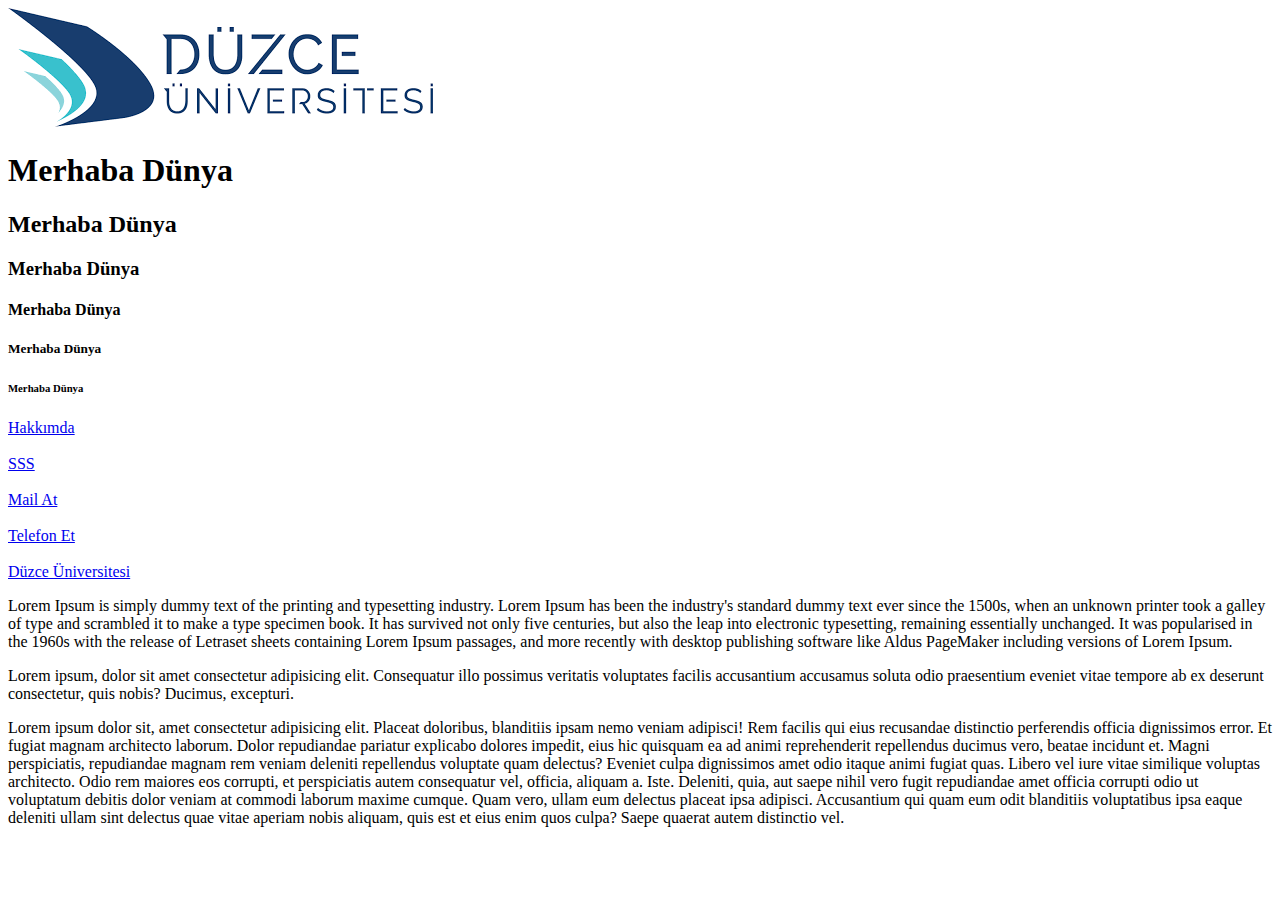
==== index.html @ 8244f3b9 "Birşeyler Eklendi" ====
<!DOCTYPE html>
<html lang="tr">
<head>
    <meta charset="UTF-8">
    <meta name="viewport" content="width=, initial-scale=1.0">
    <title>Sefa Can Çelik</title>
</head>
<body>
    <img src="./images/duzcelogopng.png" alt="Düzce Üniversitesi Logosu">

    <h1>Merhaba Dünya</h1>
    <h2>Merhaba Dünya</h2>
    <h3>Merhaba Dünya</h3>
    <h4>Merhaba Dünya</h4>
    <h5>Merhaba Dünya</h5>
    <h6>Merhaba Dünya</h6>
 

    <a href="about.html">Hakkımda</a><br><br>
    <a href="pages/sss.html">SSS</a><br><br>
    <a href="mailto:sefacan_2003@hotmail.com">Mail At</a><br><br>
    <a href="tel:sefacan_2003@hotmail.com">Telefon Et</a><br><br>
    <a href="https://www.duzce.edu.tr" target="_blank">Düzce Üniversitesi</a>

    <p>Lorem Ipsum is simply dummy text of the printing and typesetting industry. Lorem Ipsum has been the industry's standard dummy text ever since the 1500s, when an unknown printer took a galley of type and scrambled it to make a type specimen book. It has survived not only five centuries, but also the leap into electronic typesetting, remaining essentially unchanged. It was popularised in the 1960s with the release of Letraset sheets containing Lorem Ipsum passages, and more recently with desktop publishing software like Aldus PageMaker including versions of Lorem Ipsum.</p>
    <p>Lorem ipsum, dolor sit amet consectetur adipisicing elit. Consequatur illo possimus veritatis voluptates facilis accusantium accusamus soluta odio praesentium eveniet vitae tempore ab ex deserunt consectetur, quis nobis? Ducimus, excepturi.</p>
    <!-- lorem*5 -->
     <p>Lorem ipsum dolor sit, amet consectetur adipisicing elit. Placeat doloribus, blanditiis ipsam nemo veniam adipisci! Rem facilis qui eius recusandae distinctio perferendis officia dignissimos error. Et fugiat magnam architecto laborum.
     Dolor repudiandae pariatur explicabo dolores impedit, eius hic quisquam ea ad animi reprehenderit repellendus ducimus vero, beatae incidunt et. Magni perspiciatis, repudiandae magnam rem veniam deleniti repellendus voluptate quam delectus?
     Eveniet culpa dignissimos amet odio itaque animi fugiat quas. Libero vel iure vitae similique voluptas architecto. Odio rem maiores eos corrupti, et perspiciatis autem consequatur vel, officia, aliquam a. Iste.
     Deleniti, quia, aut saepe nihil vero fugit repudiandae amet officia corrupti odio ut voluptatum debitis dolor veniam at commodi laborum maxime cumque. Quam vero, ullam eum delectus placeat ipsa adipisci.
     Accusantium qui quam eum odit blanditiis voluptatibus ipsa eaque deleniti ullam sint delectus quae vitae aperiam nobis aliquam, quis est et eius enim quos culpa? Saepe quaerat autem distinctio vel.</p>

</body>
</html>
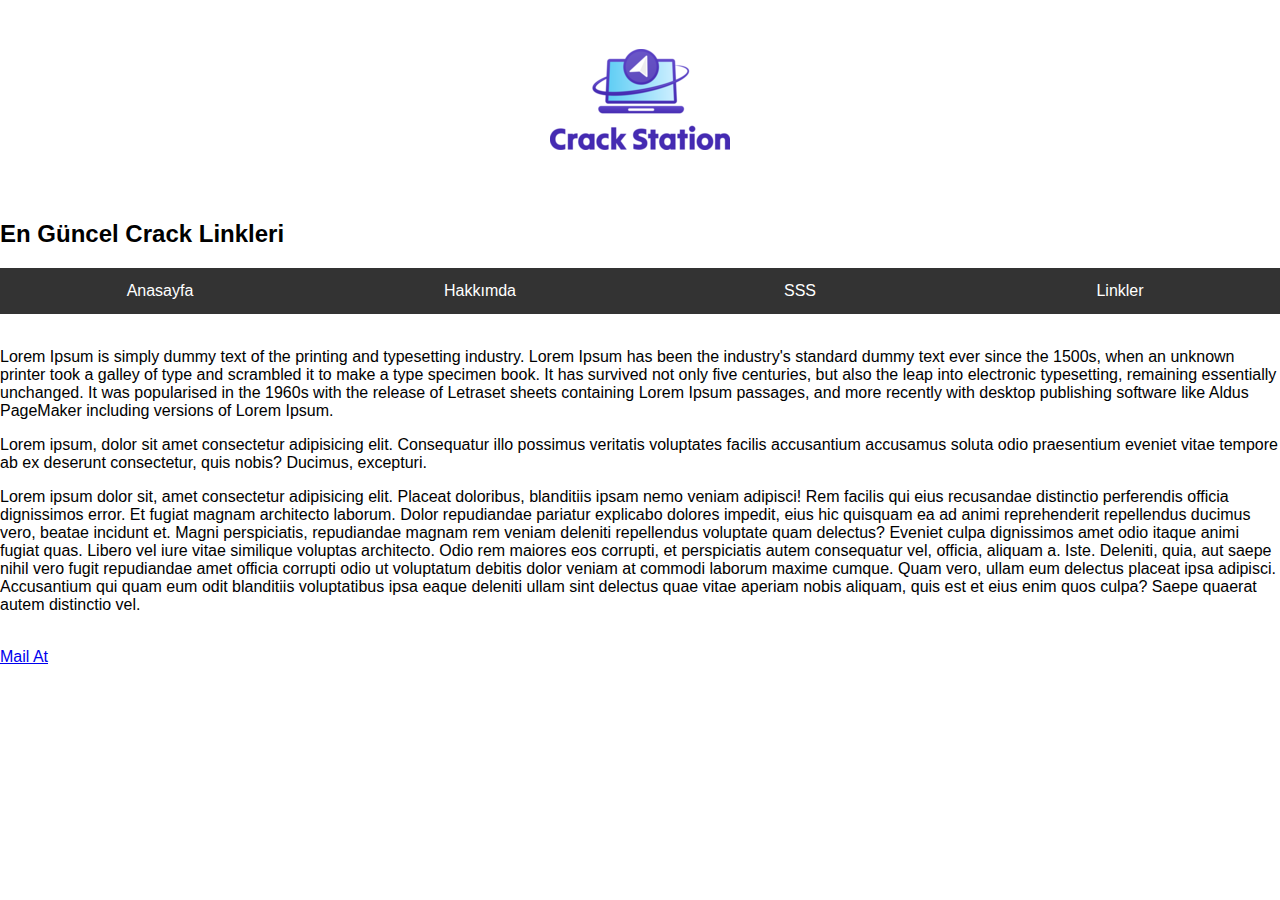
==== commit b89e9596: "navbar eklendi" ====
--- a/index.html
+++ b/index.html
@@ -1,36 +1,53 @@
 <!DOCTYPE html>
 <html lang="tr">
+
 <head>
     <meta charset="UTF-8">
     <meta name="viewport" content="width=, initial-scale=1.0">
-    <title>Sefa Can Çelik</title>
+    <!--Style CSS-->
+    <link rel="stylesheet" href="./css/style.css">
+    <title>Crack Station</title>
 </head>
+
 <body>
-    <img src="./images/duzcelogopng.png" alt="Düzce Üniversitesi Logosu">
+    <div class="class container">
+    <img src="./images/logo.png" alt="Crack Station Logo">
+    </div>
+    <h2>En Güncel Crack Linkleri</h2>
 
-    <h1>Merhaba Dünya</h1>
-    <h2>Merhaba Dünya</h2>
-    <h3>Merhaba Dünya</h3>
-    <h4>Merhaba Dünya</h4>
-    <h5>Merhaba Dünya</h5>
-    <h6>Merhaba Dünya</h6>
- 
+    <div class="navbar">
+        <a href="index.html">Anasayfa</a>
+        <a href="./pages/about.html">Hakkımda</a><br><br>
+        <a href="./pages/sss.html" target="_blank">SSS</a><br><br>
+        <a href="./pages/cracklink.html">Linkler</a>
+    </div>
 
-    <a href="about.html">Hakkımda</a><br><br>
-    <a href="pages/sss.html">SSS</a><br><br>
-    <a href="mailto:sefacan_2003@hotmail.com">Mail At</a><br><br>
-    <a href="tel:sefacan_2003@hotmail.com">Telefon Et</a><br><br>
-    <a href="https://www.duzce.edu.tr" target="_blank">Düzce Üniversitesi</a>
+<br>
 
-    <p>Lorem Ipsum is simply dummy text of the printing and typesetting industry. Lorem Ipsum has been the industry's standard dummy text ever since the 1500s, when an unknown printer took a galley of type and scrambled it to make a type specimen book. It has survived not only five centuries, but also the leap into electronic typesetting, remaining essentially unchanged. It was popularised in the 1960s with the release of Letraset sheets containing Lorem Ipsum passages, and more recently with desktop publishing software like Aldus PageMaker including versions of Lorem Ipsum.</p>
-    <p>Lorem ipsum, dolor sit amet consectetur adipisicing elit. Consequatur illo possimus veritatis voluptates facilis accusantium accusamus soluta odio praesentium eveniet vitae tempore ab ex deserunt consectetur, quis nobis? Ducimus, excepturi.</p>
+    <p>Lorem Ipsum is simply dummy text of the printing and typesetting industry. Lorem Ipsum has been the industry's
+        standard dummy text ever since the 1500s, when an unknown printer took a galley of type and scrambled it to make
+        a type specimen book. It has survived not only five centuries, but also the leap into electronic typesetting,
+        remaining essentially unchanged. It was popularised in the 1960s with the release of Letraset sheets containing
+        Lorem Ipsum passages, and more recently with desktop publishing software like Aldus PageMaker including versions
+        of Lorem Ipsum.</p>
+    <p>Lorem ipsum, dolor sit amet consectetur adipisicing elit. Consequatur illo possimus veritatis voluptates facilis
+        accusantium accusamus soluta odio praesentium eveniet vitae tempore ab ex deserunt consectetur, quis nobis?
+        Ducimus, excepturi.</p>
     <!-- lorem*5 -->
-     <p>Lorem ipsum dolor sit, amet consectetur adipisicing elit. Placeat doloribus, blanditiis ipsam nemo veniam adipisci! Rem facilis qui eius recusandae distinctio perferendis officia dignissimos error. Et fugiat magnam architecto laborum.
-     Dolor repudiandae pariatur explicabo dolores impedit, eius hic quisquam ea ad animi reprehenderit repellendus ducimus vero, beatae incidunt et. Magni perspiciatis, repudiandae magnam rem veniam deleniti repellendus voluptate quam delectus?
-     Eveniet culpa dignissimos amet odio itaque animi fugiat quas. Libero vel iure vitae similique voluptas architecto. Odio rem maiores eos corrupti, et perspiciatis autem consequatur vel, officia, aliquam a. Iste.
-     Deleniti, quia, aut saepe nihil vero fugit repudiandae amet officia corrupti odio ut voluptatum debitis dolor veniam at commodi laborum maxime cumque. Quam vero, ullam eum delectus placeat ipsa adipisci.
-     Accusantium qui quam eum odit blanditiis voluptatibus ipsa eaque deleniti ullam sint delectus quae vitae aperiam nobis aliquam, quis est et eius enim quos culpa? Saepe quaerat autem distinctio vel.</p>
+    <p>Lorem ipsum dolor sit, amet consectetur adipisicing elit. Placeat doloribus, blanditiis ipsam nemo veniam
+        adipisci! Rem facilis qui eius recusandae distinctio perferendis officia dignissimos error. Et fugiat magnam
+        architecto laborum.
+        Dolor repudiandae pariatur explicabo dolores impedit, eius hic quisquam ea ad animi reprehenderit repellendus
+        ducimus vero, beatae incidunt et. Magni perspiciatis, repudiandae magnam rem veniam deleniti repellendus
+        voluptate quam delectus?
+        Eveniet culpa dignissimos amet odio itaque animi fugiat quas. Libero vel iure vitae similique voluptas
+        architecto. Odio rem maiores eos corrupti, et perspiciatis autem consequatur vel, officia, aliquam a. Iste.
+        Deleniti, quia, aut saepe nihil vero fugit repudiandae amet officia corrupti odio ut voluptatum debitis dolor
+        veniam at commodi laborum maxime cumque. Quam vero, ullam eum delectus placeat ipsa adipisci.
+        Accusantium qui quam eum odit blanditiis voluptatibus ipsa eaque deleniti ullam sint delectus quae vitae aperiam
+        nobis aliquam, quis est et eius enim quos culpa? Saepe quaerat autem distinctio vel.</p>
+<br>
+<a href="mailto:can@yazargenclik.net">Mail At</a><br><br>
+</body>
 
-</body>
-</html>
-
+</html>--- a/css/style.css
+++ b/css/style.css
@@ -0,0 +1,34 @@
+/* Navbar stilini ekliyoruz */
+body {
+    font-family: Arial, sans-serif;
+    margin: 0;
+    padding: 0;
+}
+
+.navbar {
+    display: flex; /* Flexbox ile elemanları yatayda hizalayacağız */
+    background-color: #333;
+    overflow: hidden;
+}
+
+.navbar a {
+    flex: 1; /* Her bir 'a' etiketine eşit genişlik veriyoruz */
+    color: white;
+    text-align: center;
+    padding: 14px 20px;
+    text-decoration: none;
+}
+
+.navbar a:hover {
+    background-color: #ddd;
+    color: black;
+}
+
+.container {
+    text-align: center;
+}
+
+img {
+    display: block;
+    margin: 0 auto; /* Yatayda ortalamak için */
+}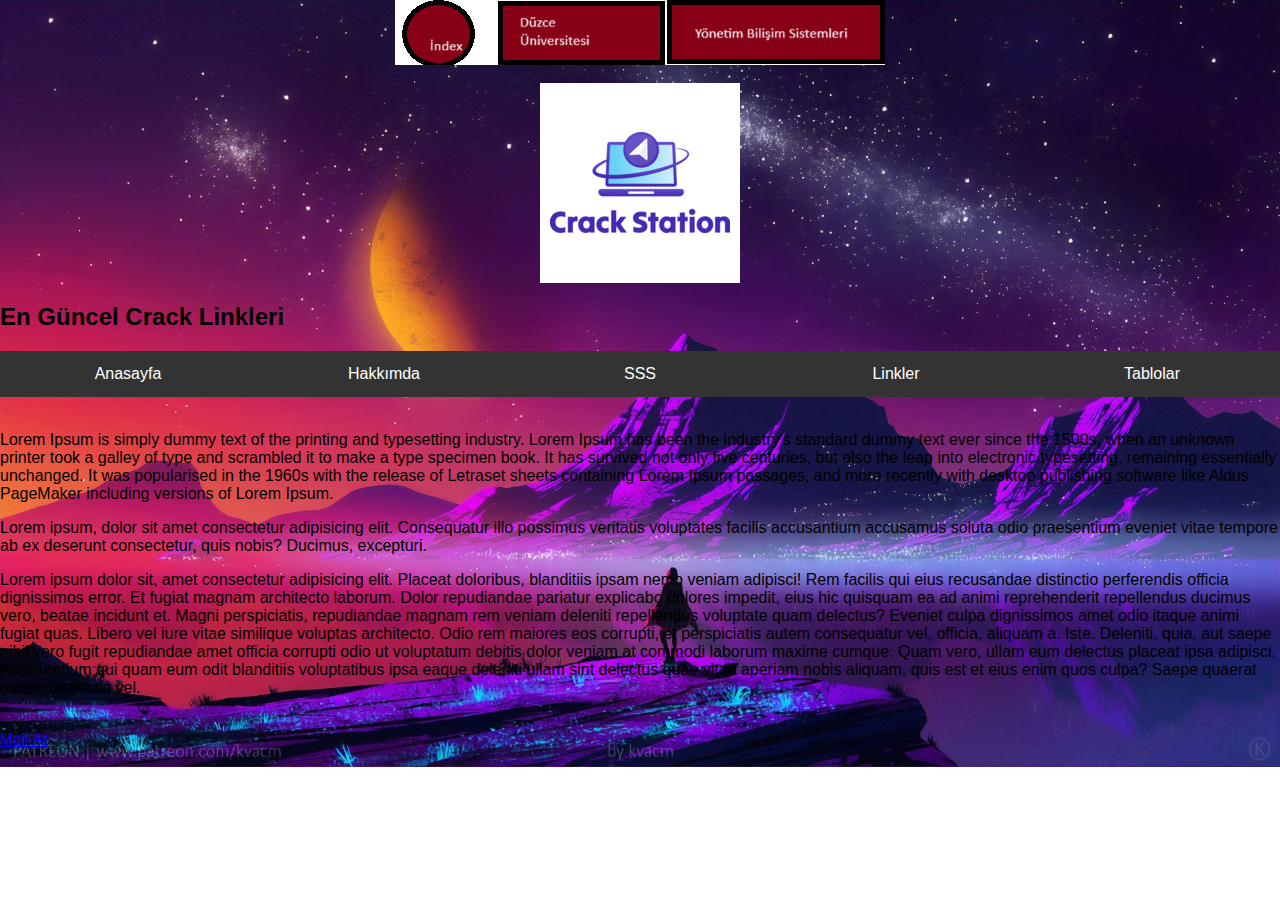
==== commit cd307b44: "imagemap and tables added" ====
--- a/index.html
+++ b/index.html
@@ -7,11 +7,21 @@
     <!--Style CSS-->
     <link rel="stylesheet" href="./css/style.css">
     <title>Crack Station</title>
+    <link rel="icon" href="./images/favicon.png">
 </head>
 
-<body>
+<body style="background: url(./images/background.jpg); background-repeat: no-repeat; background-size: 100% 100%; background-attachment: five
+;" >
+    <img src="./images/imagemap2.png" alt="Üst Bar" usemap="#ustbar">
+    <map name="ustbar">  
+       <area shape="circle"coords="44,33,34" href="./index.html" alt="index">
+       <area shape="rect" coords="107,4,265,61" href="https://www.duzce.edu.tr" alt="Düzce Universitesi" target="_blank">
+       <area shape="rect" coords="276,3,486,60" href="https://ybs.if.duzce.edu.tr" alt="Yönetim Bilişim Sistemleri" target="_blank">
+
+    </map> 
+    <br>    
     <div class="class container">
-    <img src="./images/logo.png" alt="Crack Station Logo">
+    <a href="./index.html"><img src="./images/logo.png" alt="Crack Station Logo"></a>
     </div>
     <h2>En Güncel Crack Linkleri</h2>
 
@@ -20,6 +30,7 @@
         <a href="./pages/about.html">Hakkımda</a><br><br>
         <a href="./pages/sss.html" target="_blank">SSS</a><br><br>
         <a href="./pages/cracklink.html">Linkler</a>
+        <a href="./pages/table.html">Tablolar</a>
     </div>
 
 <br>
--- a/css/style.css
+++ b/css/style.css
@@ -31,4 +31,10 @@
 img {
     display: block;
     margin: 0 auto; /* Yatayda ortalamak için */
-}+}
+/*
+table, th, td {
+    border: 1px solid black;
+
+}
+*/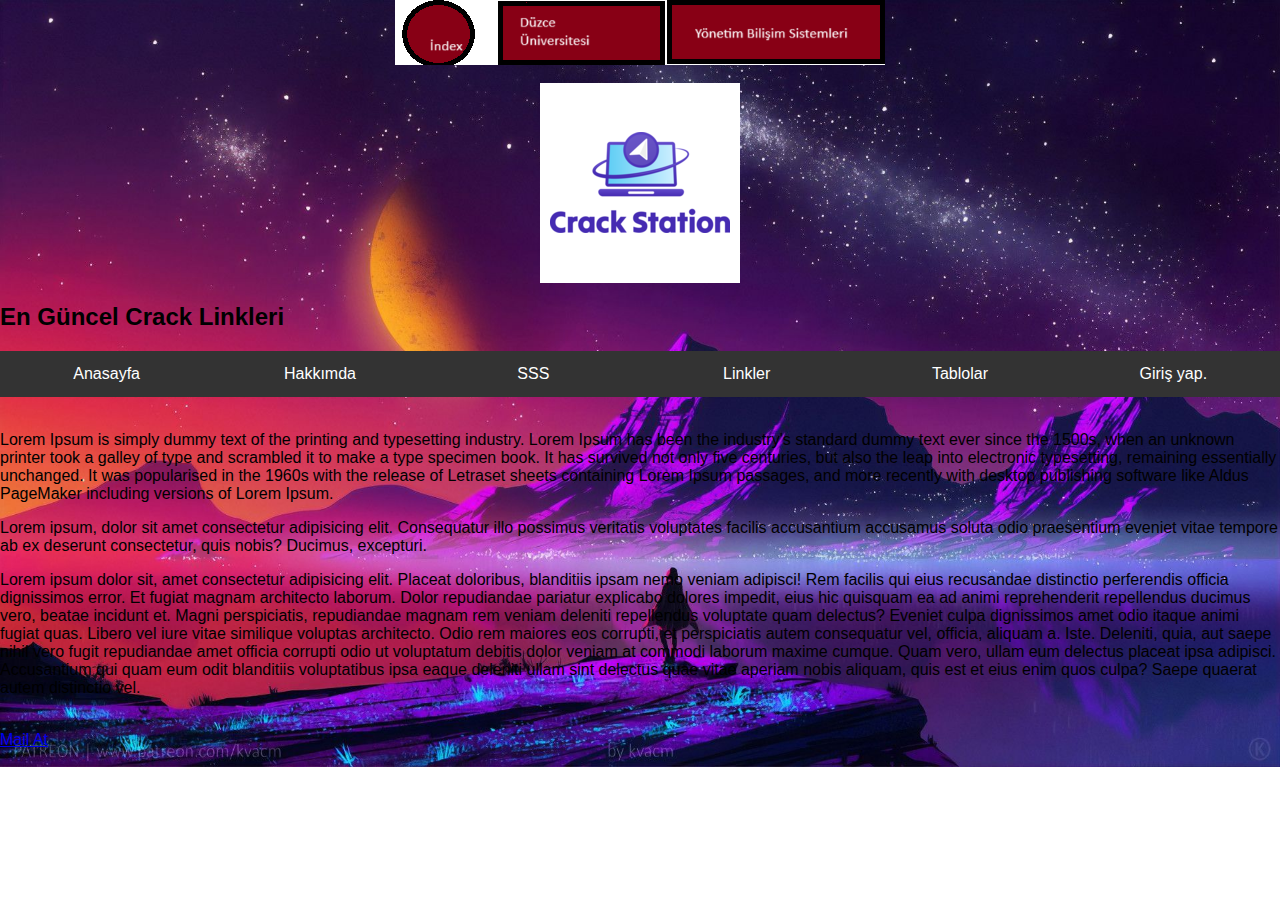
==== commit de0e9091: "form-action açtım" ====
--- a/index.html
+++ b/index.html
@@ -31,6 +31,7 @@
         <a href="./pages/sss.html" target="_blank">SSS</a><br><br>
         <a href="./pages/cracklink.html">Linkler</a>
         <a href="./pages/table.html">Tablolar</a>
+        <a href="./pages/login.html">Giriş yap.</a>
     </div>
 
 <br>
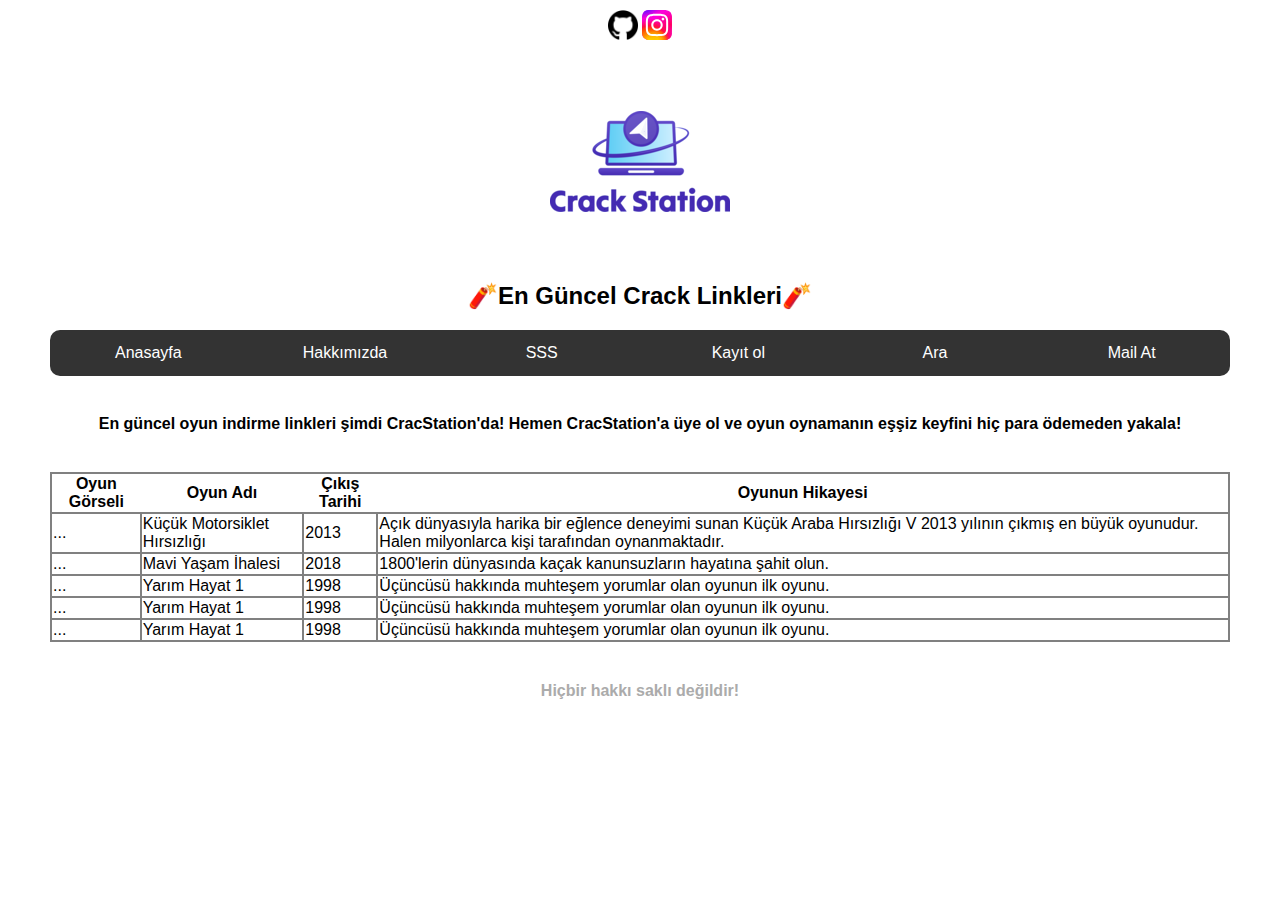
==== commit c0571496: "initial changes" ====
--- a/index.html
+++ b/index.html
@@ -9,57 +9,92 @@
     <title>Crack Station</title>
     <link rel="icon" href="./images/favicon.png">
 </head>
-
-<body style="background: url(./images/background.jpg); background-repeat: no-repeat; background-size: 100% 100%; background-attachment: five
-;" >
-    <img src="./images/imagemap2.png" alt="Üst Bar" usemap="#ustbar">
-    <map name="ustbar">  
-       <area shape="circle"coords="44,33,34" href="./index.html" alt="index">
-       <area shape="rect" coords="107,4,265,61" href="https://www.duzce.edu.tr" alt="Düzce Universitesi" target="_blank">
-       <area shape="rect" coords="276,3,486,60" href="https://ybs.if.duzce.edu.tr" alt="Yönetim Bilişim Sistemleri" target="_blank">
+<!--style="background: url(./images/background.jpg); background-repeat: no-repeat; background-size: 100% 100%; background-attachment: five
+;"-->
+<body>
+    <div class="media-buttons">
+    <img src="./images/github.png" alt="github" usemap="#github">
+    <map name="github">  
+      
+       <area shape="rect" coords="512,512,0,0" href="https://www.github.com/csefacan" alt="Github" target="_blank">
 
     </map> 
+    <img src="./images/instagram.svg" alt="instagram" usemap="#instagram">
+    <map name="instagram">  
+       <area shape="rect" coords="512,512,0,0" href="https://www.instagram.com/csefacan" alt="Instagram" target="_blank">
+    </map>
+    </div> 
     <br>    
     <div class="class container">
-    <a href="./index.html"><img src="./images/logo.png" alt="Crack Station Logo"></a>
+ <a href="./index.html"><img src="./images/logo-transparent.png" alt="Crack Station Logo"></a>
+    <h2>🧨En Güncel Crack Linkleri🧨</h2>
     </div>
-    <h2>En Güncel Crack Linkleri</h2>
 
     <div class="navbar">
         <a href="index.html">Anasayfa</a>
-        <a href="./pages/about.html">Hakkımda</a><br><br>
+        <a href="./pages/about.html">Hakkımızda</a><br><br>
         <a href="./pages/sss.html" target="_blank">SSS</a><br><br>
-        <a href="./pages/cracklink.html">Linkler</a>
-        <a href="./pages/table.html">Tablolar</a>
-        <a href="./pages/login.html">Giriş yap.</a>
+       <!-- <a href="./pages/cracklink.html">Linkler</a> -->
+        <a href="./pages/login.html">Kayıt ol</a>
+        <a href="./pages/google.html" target="_blank">Ara</a>
+        <a href="mailto:can@yazargenclik.net">Mail At</a>
     </div>
 
 <br>
 
-    <p>Lorem Ipsum is simply dummy text of the printing and typesetting industry. Lorem Ipsum has been the industry's
-        standard dummy text ever since the 1500s, when an unknown printer took a galley of type and scrambled it to make
-        a type specimen book. It has survived not only five centuries, but also the leap into electronic typesetting,
-        remaining essentially unchanged. It was popularised in the 1960s with the release of Letraset sheets containing
-        Lorem Ipsum passages, and more recently with desktop publishing software like Aldus PageMaker including versions
-        of Lorem Ipsum.</p>
-    <p>Lorem ipsum, dolor sit amet consectetur adipisicing elit. Consequatur illo possimus veritatis voluptates facilis
-        accusantium accusamus soluta odio praesentium eveniet vitae tempore ab ex deserunt consectetur, quis nobis?
-        Ducimus, excepturi.</p>
-    <!-- lorem*5 -->
-    <p>Lorem ipsum dolor sit, amet consectetur adipisicing elit. Placeat doloribus, blanditiis ipsam nemo veniam
-        adipisci! Rem facilis qui eius recusandae distinctio perferendis officia dignissimos error. Et fugiat magnam
-        architecto laborum.
-        Dolor repudiandae pariatur explicabo dolores impedit, eius hic quisquam ea ad animi reprehenderit repellendus
-        ducimus vero, beatae incidunt et. Magni perspiciatis, repudiandae magnam rem veniam deleniti repellendus
-        voluptate quam delectus?
-        Eveniet culpa dignissimos amet odio itaque animi fugiat quas. Libero vel iure vitae similique voluptas
-        architecto. Odio rem maiores eos corrupti, et perspiciatis autem consequatur vel, officia, aliquam a. Iste.
-        Deleniti, quia, aut saepe nihil vero fugit repudiandae amet officia corrupti odio ut voluptatum debitis dolor
-        veniam at commodi laborum maxime cumque. Quam vero, ullam eum delectus placeat ipsa adipisci.
-        Accusantium qui quam eum odit blanditiis voluptatibus ipsa eaque deleniti ullam sint delectus quae vitae aperiam
-        nobis aliquam, quis est et eius enim quos culpa? Saepe quaerat autem distinctio vel.</p>
+    <h4 class="p-yazi">En güncel oyun indirme linkleri şimdi CracStation'da! Hemen CracStation'a üye ol ve oyun oynamanın eşşiz keyfini hiç para ödemeden yakala!</h4>
+
 <br>
-<a href="mailto:can@yazargenclik.net">Mail At</a><br><br>
+<table class="games-table">
+    <tr>
+        <th>Oyun Görseli</th>
+        <th>Oyun Adı</th>
+        <th>Çıkış Tarihi</th>
+        <th>Oyunun Hikayesi</th>
+    </tr>
+    <tr>
+        <td>...</td>
+        <td>Küçük Motorsiklet Hırsızlığı</td>
+        <td>2013</td>
+        <td>Açık dünyasıyla harika bir eğlence deneyimi sunan Küçük Araba Hırsızlığı V 2013 yılının çıkmış en büyük oyunudur. Halen milyonlarca kişi tarafından oynanmaktadır.</td>
+    </tr>
+    
+    <tr>    
+        <td>... </td>
+        <td>Mavi Yaşam İhalesi</td>
+        <td>2018</td>
+        <td>1800'lerin dünyasında kaçak kanunsuzların hayatına şahit olun.</td>
+    </tr>
+    
+    <tr>    
+        <td>... </td>
+        <td>Yarım Hayat 1</td>
+        <td>1998</td>
+        <td>Üçüncüsü hakkında muhteşem yorumlar olan oyunun ilk oyunu.</td>
+    </tr>
+    
+    <tr>    
+        <td>... </td>
+        <td>Yarım Hayat 1</td>
+        <td>1998</td>
+        <td>Üçüncüsü hakkında muhteşem yorumlar olan oyunun ilk oyunu.</td>
+    
+    </tr>
+    
+    <tr>    
+        <td>... </td>
+        <td>Yarım Hayat 1</td>
+        <td>1998</td>
+        <td>Üçüncüsü hakkında muhteşem yorumlar olan oyunun ilk oyunu.</td>
+    </tr>
+
+   
+
+</table>
+<br>
+<div class="Footer">
+<h4>Hiçbir hakkı saklı değildir!</h4>
+</div>
 </body>
 
 </html>--- a/css/style.css
+++ b/css/style.css
@@ -3,12 +3,18 @@
     font-family: Arial, sans-serif;
     margin: 0;
     padding: 0;
-}
-
+  
+
+}
 .navbar {
     display: flex; /* Flexbox ile elemanları yatayda hizalayacağız */
     background-color: #333;
     overflow: hidden;
+    margin-left: 50px;
+    margin-right: 50px;
+    border-radius: 10px;
+    
+
 }
 
 .navbar a {
@@ -26,15 +32,215 @@
 
 .container {
     text-align: center;
+    justify-content: center;
+    
+
+    
 }
 
 img {
     display: block;
     margin: 0 auto; /* Yatayda ortalamak için */
 }
+
 /*
-table, th, td {
+table, th, td { 
     border: 1px solid black;
 
 }
-*/+*/
+.search{
+
+display: flex;
+text-align: center;
+padding: 14x 20x;
+
+}
+
+.games-table{
+
+    border:2px solid gray;
+    border-collapse: collapse;
+    margin-left: 50px;
+    margin-right: 50px;
+}
+.games-table td{
+
+    border:2px solid gray;
+    border-collapse: collapse;
+
+}
+
+.Footer h4{
+    text-align: center;
+    justify-content: center;
+    color: #888;
+    opacity: 0.7;
+}
+.p-yazi{
+
+    text-align: center;
+    justify-content: center;
+}
+.media-buttons img{
+    margin-top: 10px;
+    width: 30px;
+    height: auto;
+    display: inline-block;
+
+}
+.media-buttons{
+    text-align: center;
+}
+
+.search-page img{
+width: 200px;
+height: auto;
+}
+
+.search-page input{
+
+    display: inline-block;
+    margin-top: 20px;
+    
+}
+.search-page{
+    text-align: center;
+    margin-top: 30px;
+
+}
+
+.about {
+    width: 80%;
+    margin: 0 auto;
+    padding: 20px;
+    background-color: white;
+    border-radius: 8px;
+    box-shadow: 0 4px 8px rgba(0, 0, 0, 0.1);
+}
+
+
+header {
+    background-color: #333;
+    color: white;
+    text-align: center;
+    padding: 20px 0;
+}
+.about-baslik h1 {
+    text-align: center;
+    color: white;
+}
+.about h1{
+    text-align: center;
+}
+.about p {
+    line-height: 1.6;
+    color: #333;
+}
+.highlight {
+    color: #007BFF;
+    font-weight: bold;
+}
+
+.kayit-div{
+     height: 100%;
+      display: flex;
+      justify-content: center;
+      align-items: center;
+}
+
+.kayit-formu {      
+    background-color: white;
+    padding: 30px;
+    border-radius: 10px;
+    box-shadow: 0 0 10px rgba(0,0,0,0.1);
+    width: 300px;
+  }
+
+  .kayit-formu h2 {
+    text-align: center;
+    margin-bottom: 20px;
+  }
+
+  .kayit-formu input[type="text"],
+  .kayit-formu input[type="email"],
+  .kayit-formu input[type="password"] {
+    width: 100%;
+    padding: 10px;
+    margin: 8px 0;
+    border: 1px solid #ccc;
+    border-radius: 5px;
+  }
+
+  .kayit-formu input[type="submit"] {
+    width: 100%;
+    padding: 10px;
+    background-color: #4CAF50;
+    border: none;
+    color: white;
+    border-radius: 5px;
+    cursor: pointer;
+    font-weight: bold;
+  }
+  .kayit-formu input[type="reset"] {
+    width: 100%;
+    padding: 10px;
+    background-color: red;
+    border: none;
+    color: white;
+    border-radius: 5px;
+    cursor: pointer;
+    font-weight: bold;
+    margin-top: 5px;
+}
+
+
+.form-kapsayici {
+    height: 100%;
+    display: flex;
+    justify-content: center;
+    align-items: center;
+  }
+
+  .iletisim-formu {
+    background-color: #fff;
+    padding: 30px;
+    border-radius: 10px;
+    box-shadow: 0 4px 12px rgba(0, 0, 0, 0.1);
+    width: 400px;
+  }
+
+  .iletisim-formu h2 {
+    text-align: center;
+    margin-bottom: 20px;
+  }
+
+  .iletisim-formu input,
+  .iletisim-formu textarea {
+    width: 100%;
+    padding: 10px;
+    margin: 10px 0;
+    border-radius: 5px;
+    border: 1px solid #ccc;
+    font-size: 14px;
+  }
+
+  .iletisim-formu textarea {
+    resize: vertical;
+    height: 120px;
+  }
+
+  .iletisim-formu button {
+    width: 105%;
+    padding: 12px;
+    background-color: #007BFF;
+    color: white;
+    border: none;
+    border-radius: 5px;
+    font-weight: bold;
+    cursor: pointer;
+  }
+
+  .iletisim-formu button:hover {
+    background-color: #0056b3;
+  }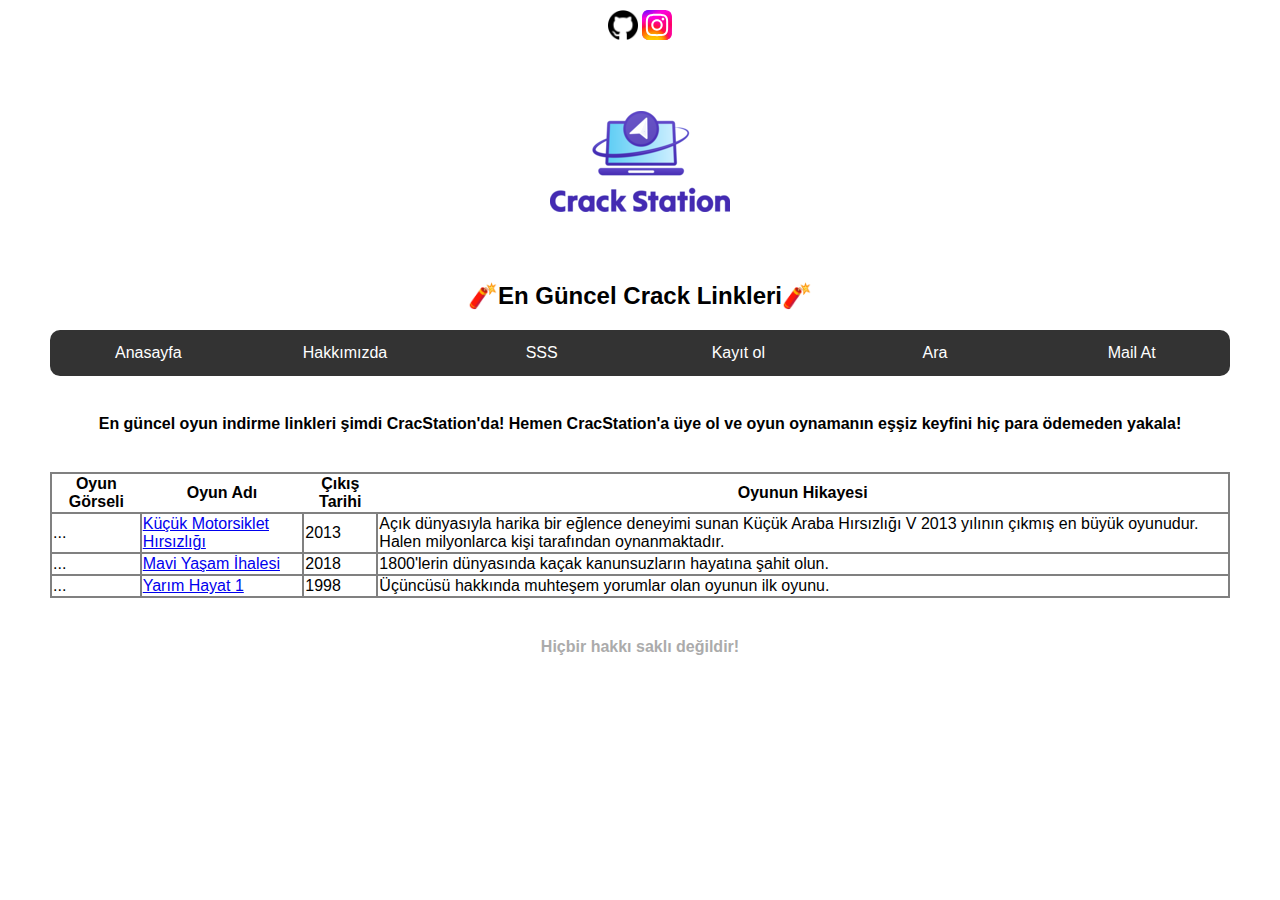
==== commit 5b5cf473: "initial" ====
--- a/index.html
+++ b/index.html
@@ -54,42 +54,24 @@
     </tr>
     <tr>
         <td>...</td>
-        <td>Küçük Motorsiklet Hırsızlığı</td>
+        <td><a href="../site/pages/games/gta.html">Küçük Motorsiklet Hırsızlığı</a></td>
         <td>2013</td>
         <td>Açık dünyasıyla harika bir eğlence deneyimi sunan Küçük Araba Hırsızlığı V 2013 yılının çıkmış en büyük oyunudur. Halen milyonlarca kişi tarafından oynanmaktadır.</td>
     </tr>
     
     <tr>    
         <td>... </td>
-        <td>Mavi Yaşam İhalesi</td>
+        <td><a href="./pages/games/rdr.html">Mavi Yaşam İhalesi</a></td>
         <td>2018</td>
         <td>1800'lerin dünyasında kaçak kanunsuzların hayatına şahit olun.</td>
     </tr>
     
     <tr>    
-        <td>... </td>
-        <td>Yarım Hayat 1</td>
+        <td>...</td>
+        <td><a href="./pages/games/hf.html">Yarım Hayat 1</a></td>
         <td>1998</td>
         <td>Üçüncüsü hakkında muhteşem yorumlar olan oyunun ilk oyunu.</td>
-    </tr>
-    
-    <tr>    
-        <td>... </td>
-        <td>Yarım Hayat 1</td>
-        <td>1998</td>
-        <td>Üçüncüsü hakkında muhteşem yorumlar olan oyunun ilk oyunu.</td>
-    
-    </tr>
-    
-    <tr>    
-        <td>... </td>
-        <td>Yarım Hayat 1</td>
-        <td>1998</td>
-        <td>Üçüncüsü hakkında muhteşem yorumlar olan oyunun ilk oyunu.</td>
-    </tr>
-
-   
-
+    </tr>   
 </table>
 <br>
 <div class="Footer">
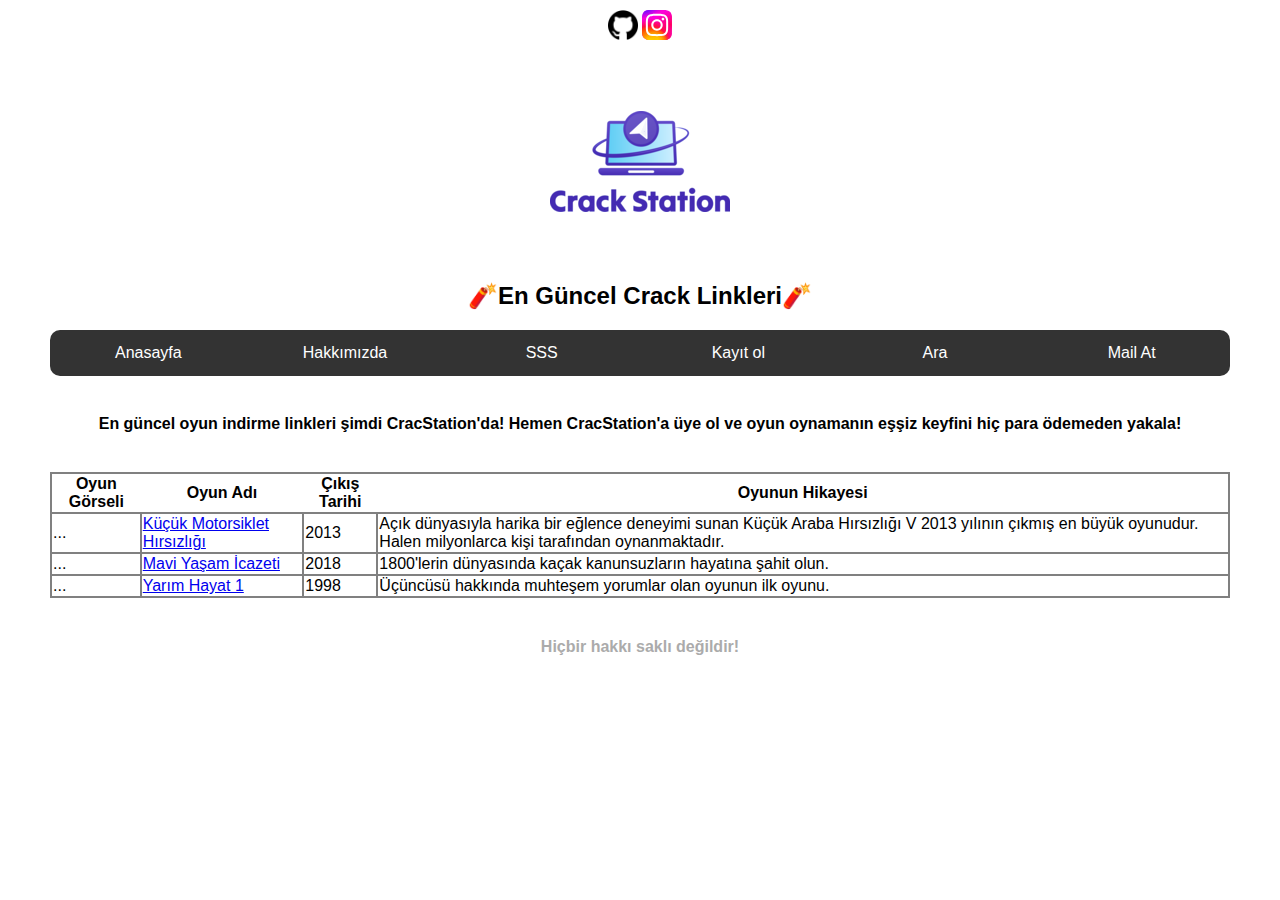
==== commit 7ec5bdde: "javascript düzenlendi" ====
--- a/index.html
+++ b/index.html
@@ -54,14 +54,14 @@
     </tr>
     <tr>
         <td>...</td>
-        <td><a href="../site/pages/games/gta.html">Küçük Motorsiklet Hırsızlığı</a></td>
+        <td><a href="./pages/games/gta.html">Küçük Motorsiklet Hırsızlığı</a></td>
         <td>2013</td>
         <td>Açık dünyasıyla harika bir eğlence deneyimi sunan Küçük Araba Hırsızlığı V 2013 yılının çıkmış en büyük oyunudur. Halen milyonlarca kişi tarafından oynanmaktadır.</td>
     </tr>
     
     <tr>    
         <td>... </td>
-        <td><a href="./pages/games/rdr.html">Mavi Yaşam İhalesi</a></td>
+        <td><a href="./pages/games/rdr.html">Mavi Yaşam İcazeti</a></td>
         <td>2018</td>
         <td>1800'lerin dünyasında kaçak kanunsuzların hayatına şahit olun.</td>
     </tr>
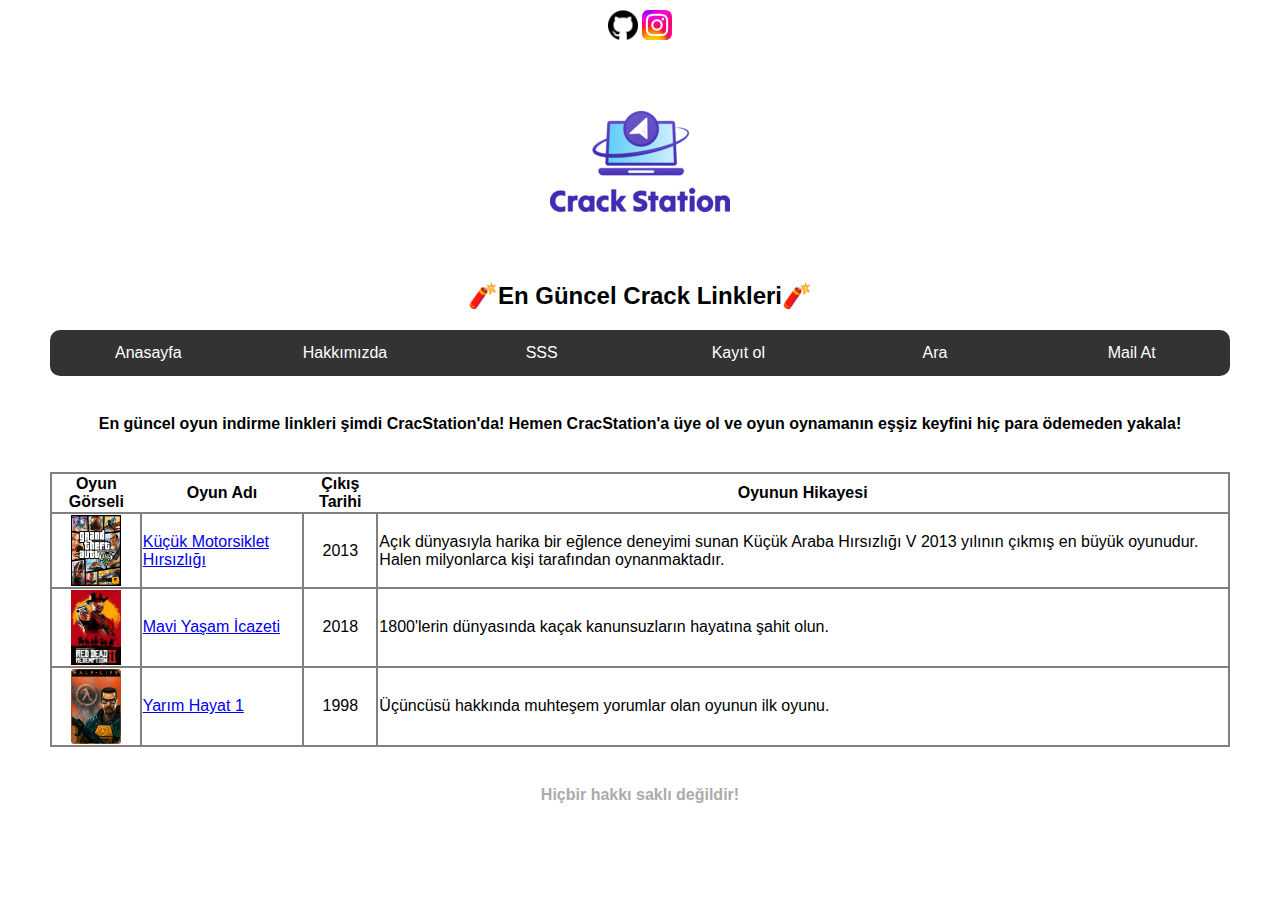
==== commit 86a72741: "poster" ====
--- a/index.html
+++ b/index.html
@@ -53,23 +53,23 @@
         <th>Oyunun Hikayesi</th>
     </tr>
     <tr>
-        <td>...</td>
+        <td><img src="./images/game-poster/gta.jpg" alt="gta" class="game-poster"></td>
         <td><a href="./pages/games/gta.html">Küçük Motorsiklet Hırsızlığı</a></td>
-        <td>2013</td>
+        <td class="yapim-yili">2013</td>
         <td>Açık dünyasıyla harika bir eğlence deneyimi sunan Küçük Araba Hırsızlığı V 2013 yılının çıkmış en büyük oyunudur. Halen milyonlarca kişi tarafından oynanmaktadır.</td>
     </tr>
     
     <tr>    
-        <td>... </td>
+        <td><img src="./images/game-poster/rdr.jpg" alt="rdr" class="game-poster"></td>
         <td><a href="./pages/games/rdr.html">Mavi Yaşam İcazeti</a></td>
-        <td>2018</td>
+        <td class="yapim-yili">2018</td>
         <td>1800'lerin dünyasında kaçak kanunsuzların hayatına şahit olun.</td>
     </tr>
     
     <tr>    
-        <td>...</td>
+        <td><img src="./images/game-poster/half-life.jpg" alt="half-life" class="game-poster"></td>
         <td><a href="./pages/games/hf.html">Yarım Hayat 1</a></td>
-        <td>1998</td>
+        <td class="yapim-yili">1998</td>
         <td>Üçüncüsü hakkında muhteşem yorumlar olan oyunun ilk oyunu.</td>
     </tr>   
 </table>
--- a/css/style.css
+++ b/css/style.css
@@ -243,4 +243,16 @@
 
   .iletisim-formu button:hover {
     background-color: #0056b3;
+  }
+  .login-register{
+    background-image: url(../images/login-back.jpg);
+
+  }
+  .game-poster{
+
+    width: 50px;
+    height: auto;
+  }
+  .yapim-yili{
+    text-align: center;
   }